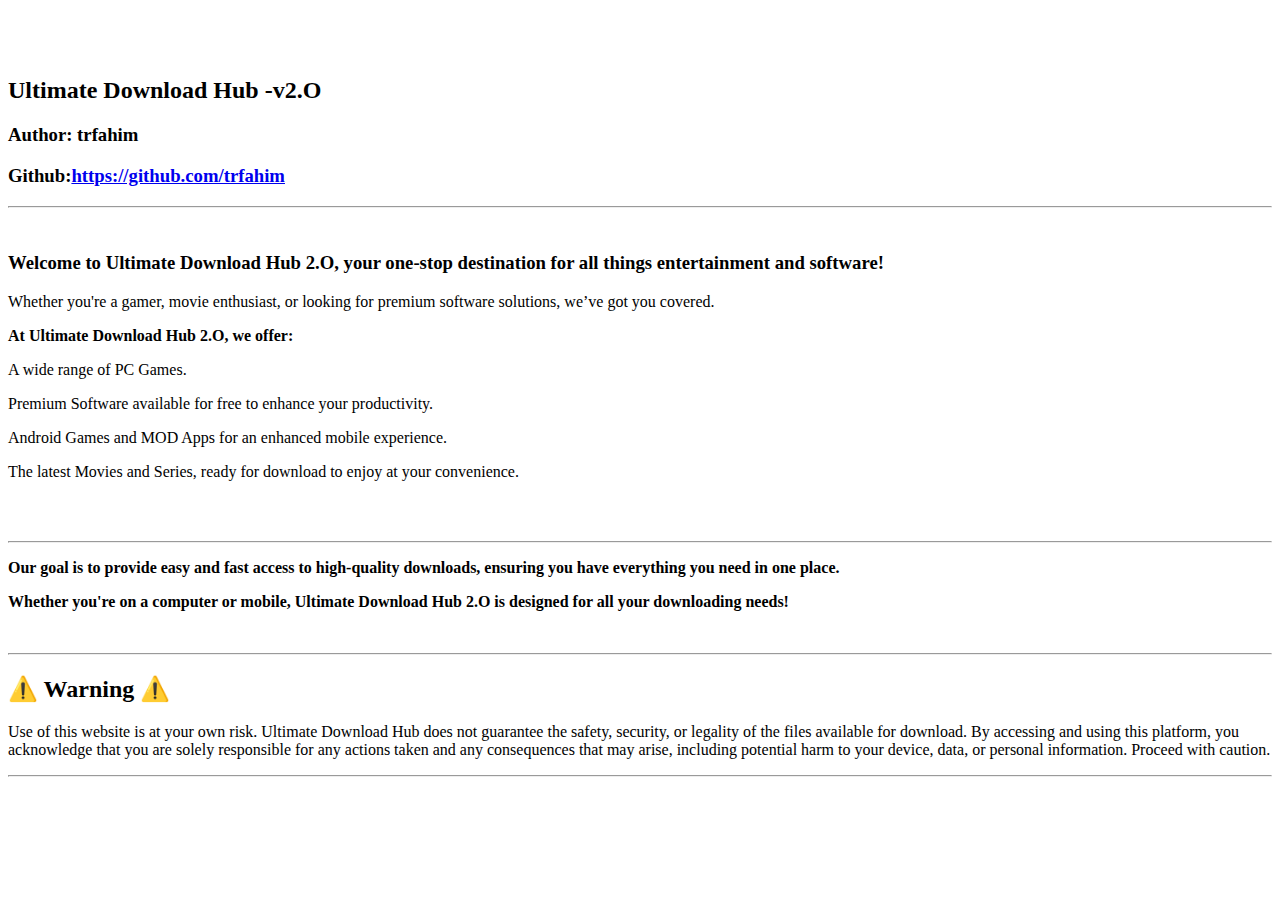
==== templates/about.html @ 901d9e53 "Add files via upload" ====
<!DOCTYPE html>
<html lang="en">
<head>
    <meta charset="UTF-8">
    <meta name="viewport" content="width=device-width, initial-scale=1.0">
    <title>About</title>
    <link rel="icon" type="image/png" href="/static/logo.jpg">
    <link rel="stylesheet" href="{{ url_for('static', filename='style.css') }}">
</head>
<body>
    <div class='notice'>
        


    </div>
    <div class="container">
        <h1></h1>
        
        <br><br>
        <b><h2> Ultimate Download Hub -v2.O</h2></b>
            <h3>Author: trfahim</h3>
            <h3>Github:<a href="https://github.com/trfahim">https://github.com/trfahim</a></h3><hr>
            <br><p><h3>Welcome to Ultimate Download Hub 2.O, your one-stop destination for all things entertainment and software!</p></h3>
            <p>Whether you're a gamer, movie enthusiast, or looking for premium software solutions, we’ve got you covered.</p>
            <p><b>At Ultimate Download Hub 2.O, we offer:</b></p>
            
            <p>A wide range of PC Games.</p>
            <p>Premium Software available for free to enhance your productivity.</p>
            <p>Android Games and MOD Apps for an enhanced mobile experience.</p>
            <p>The latest Movies and Series, ready for download to enjoy at your convenience.</p><br><br><hr>
            <b><p>Our goal is to provide easy and fast access to high-quality downloads, ensuring you have everything you need in one place.</p> 
            <p>Whether you're on a computer or mobile, Ultimate Download Hub 2.O is designed for all your downloading needs!</h4></p></b><br><hr>

            <h2>⚠️ Warning ⚠️</h2> <p>Use of this website is at your own risk. Ultimate Download Hub does not guarantee the safety, security,
             or legality of the files available for download. By accessing and using this platform, 
             you acknowledge that you are solely responsible for any actions taken and any consequences that may arise, including potential harm to your device,
              data, or personal information. Proceed with caution.</p><hr>
</header>
</body>
</html>
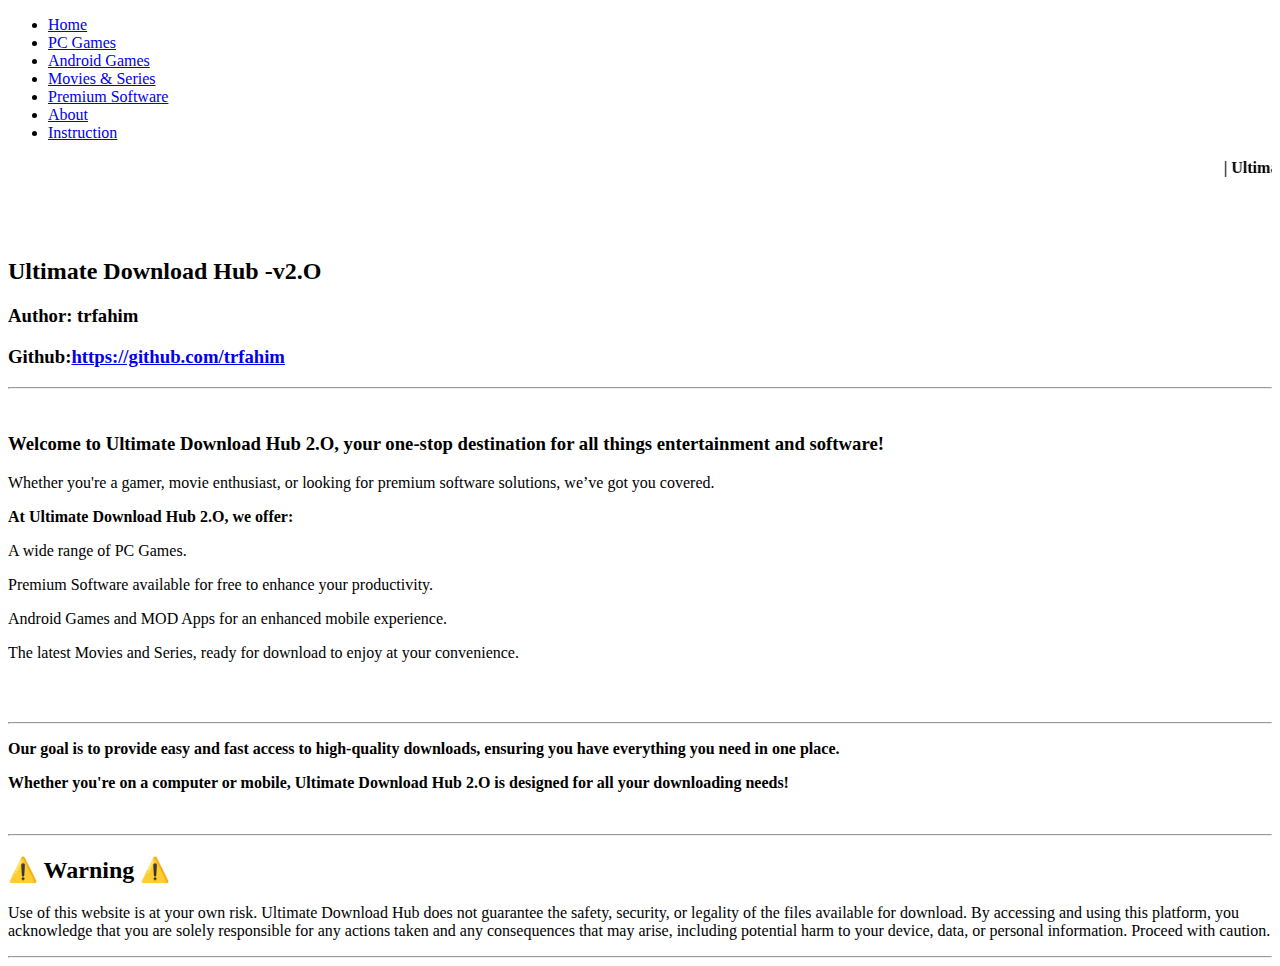
==== commit 9519c596: "Add files via upload" ====
--- a/templates/about.html
+++ b/templates/about.html
@@ -8,15 +8,30 @@
     <link rel="stylesheet" href="{{ url_for('static', filename='style.css') }}">
 </head>
 <body>
-    <div class='notice'>
-        
-
-
-    </div>
+    <nav>
+        <ul>
+            <li><a href="/">Home</a></li>
+            <li><a href="/pc-games">PC Games</a></li>
+            <li><a href="/android-games">Android Games</a></li>
+            <li><a href="/movies">Movies & Series</a></li>
+            <li><a href="/software">Premium Software</a></li>
+            <li><a href="/about">About</a></li>
+            <li><a href="/download">Instruction</a></li>
+        </ul>
+    </nav>
+    <header>
+        <marquee><b>| Ultimate Download Hub: Version-2.O | Author: @trfahim | 
+            ⚠️ Warning: Use of this website is at your own risk.
+            Ultimate Download Hub does not guarantee the safety, security,
+            or legality of the files available for download. By accessing and using this platform,
+            you acknowledge that you are solely responsible for any actions taken and any consequences that may arise,
+            including potential harm to your device, data, or personal information. Proceed with caution.</b></marquee>
+    </header>
+    <br>
     <div class="container">
         <h1></h1>
         
-        <br><br>
+        <br>
         <b><h2> Ultimate Download Hub -v2.O</h2></b>
             <h3>Author: trfahim</h3>
             <h3>Github:<a href="https://github.com/trfahim">https://github.com/trfahim</a></h3><hr>
@@ -34,7 +49,8 @@
             <h2>⚠️ Warning ⚠️</h2> <p>Use of this website is at your own risk. Ultimate Download Hub does not guarantee the safety, security,
              or legality of the files available for download. By accessing and using this platform, 
              you acknowledge that you are solely responsible for any actions taken and any consequences that may arise, including potential harm to your device,
-              data, or personal information. Proceed with caution.</p><hr>
+             data, or personal information. Proceed with caution.</p><hr>
+    </div>
 </header>
 </body>
 </html>